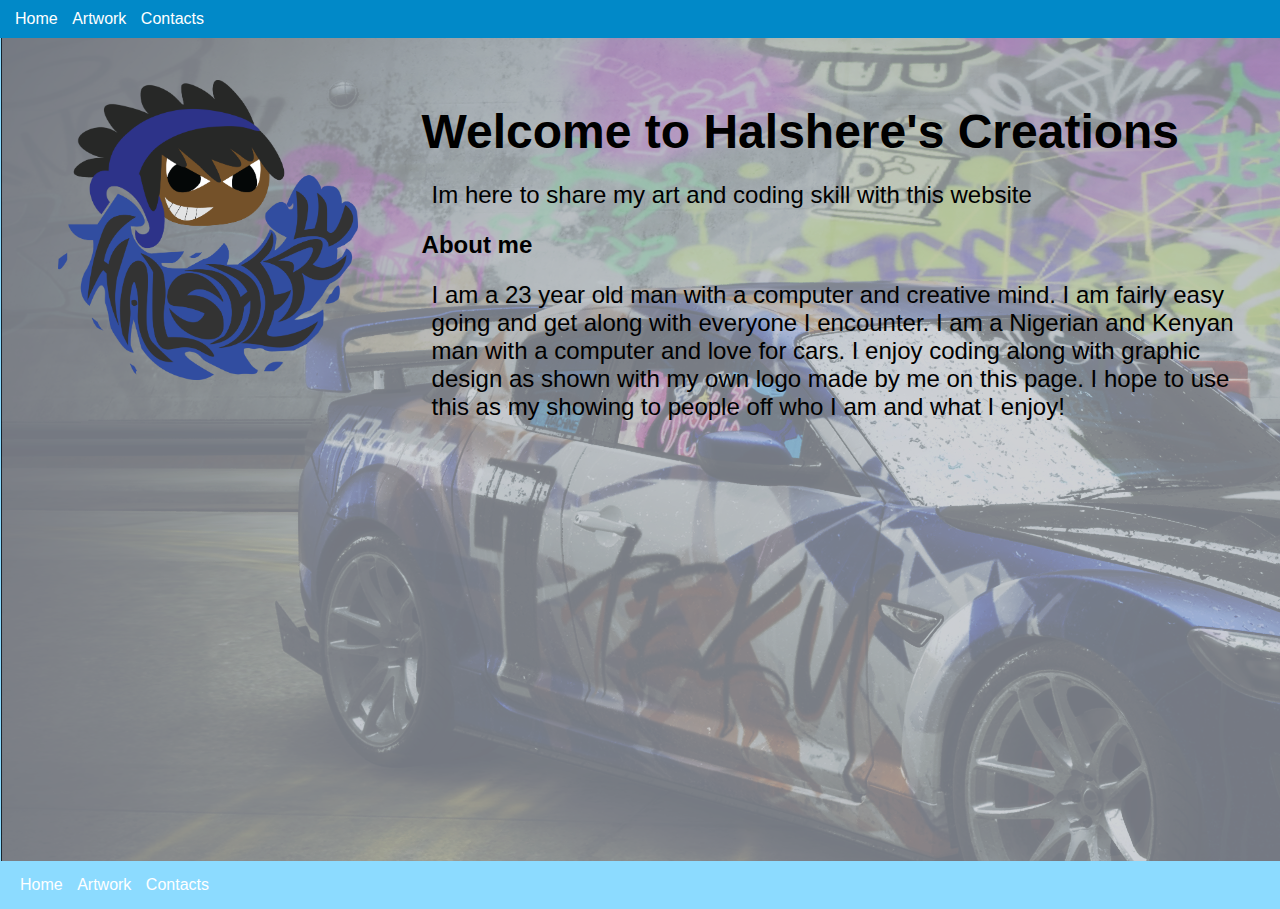
==== halsherewebsite/index.html @ e77f398c "first commit" ====
<!DOCTYPE html>
<html lang="en">
<head>
    <meta charset="UTF-8">
    <meta http-equiv="X-UA-Compatible" content="IE=edge">
    <meta name="viewport" content="width=device-width, initial-scale=1.0">
    <link rel="stylesheet" href="site.css" type="text/css"/>
    <title>Halshere's Creations</title>
    <style>
        h1 {
            font-size: 3em;
            margin-top: 0.5em;

        }

        .sub-title {
            font-size: 1.5em;
            padding: 10px;
        }
    </style>
</head>
<body>
    <header>
        <nav>
            <ul>
                <li><a href="index.html">Home</a></li>
                <li><a href="art.html">Artwork</a></li>
                <li><a href="contact.html">Contacts</a></li>
            </ul>
        </nav>
    </header>
    <main>
        <aside><img src="images/HalshereLogoNew.png" alt="Halshere's Logo" width="300" height="300"></aside>
        <article>
            <h1>Welcome to Halshere's Creations</h1>
            <p class="sub-title">
                Im here to share my art and coding skill with this website
            </p>
            <h2>About me</h2>
            <p class="sub-title">
                I am a 23 year old man with a computer and creative mind. I am
                fairly easy going and get along with everyone I encounter. I am a
                Nigerian and Kenyan man with a computer and love for cars. I enjoy 
                coding along with graphic design as shown with my own logo made by me
                on this page. I hope to use this as my showing to people off who I am and what
                I enjoy!
            </p>

        </article>
    </main>
    <footer>
        <nav>
            <ul>
                <li><a href="index.html">Home</a></li>
                <li><a href="art.html">Artwork</a></li>
                <li><a href="contact.html">Contacts</a></li>
            </ul>
        </nav>
    </footer>
</body>
</html>
---- halsherewebsite/site.css ----
/* this is the universal symbol for the website */
* {
    margin: 0;
}

html, body {
    height: 100%;
}

body {
    font-family: Arial, Helvetica, sans-serif;
    background-color: #8cdbff;
}

/* this added a margin to the top and bottom of elements */
p {
    margin: 0.5em 0 0.5em 0;
}

header {
    display: block;
    position: fixed;
    top: 0;
    left: 0;
    width: 100%;
    background-color: #0189c8;
    padding: 10px;
}

nav a:visited, nav a:link {
    color: #fff;
    text-decoration: none;
}

nav > ul {
    display: inline;
    padding: 0;
}

nav > ul > li {
    display: inline-block;
    list-style: none;
    margin: 0 5px 0 5px;
}

main {
    display: block;
    background-image: url("images/rx81.png");
    padding-top: 3em;
    padding-bottom: 3em;
    min-height: 85%;
}

footer {
    padding: 15px;
}

aside, article {
    padding: 2em;
}

aside {
    text-align: center;
}

article {
    width: 75%;
}

/* for desktop screens */
@media only screen and (min-width: 768px) {

    main{
        display: flex;
    }

    aside {
        margin-left: 2%;
    }

    .columns-desktop {
        display: flex;
    }
}
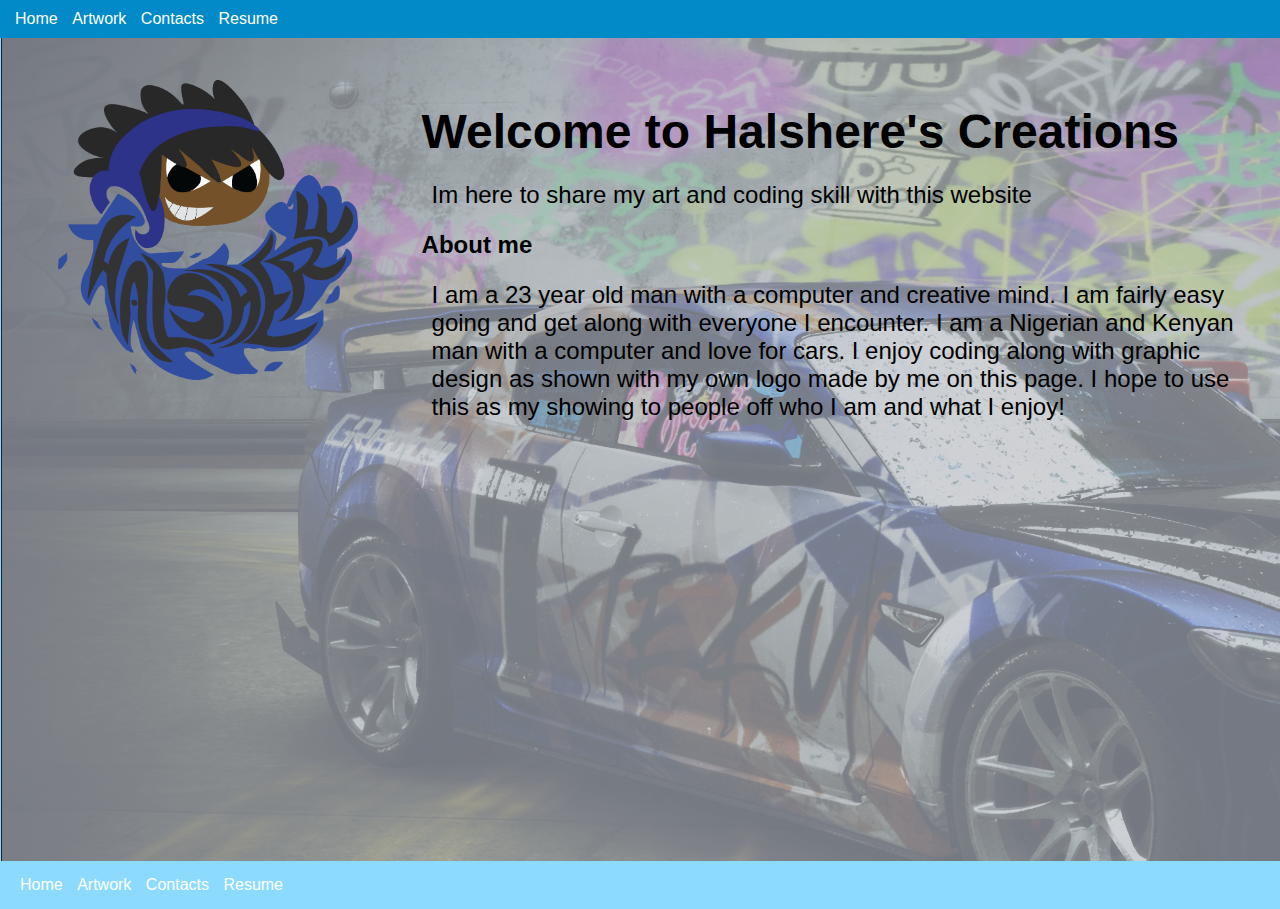
==== commit 79d81e80: "added the resume page and more content for contacts" ====
--- a/halsherewebsite/index.html
+++ b/halsherewebsite/index.html
@@ -26,6 +26,7 @@
                 <li><a href="index.html">Home</a></li>
                 <li><a href="art.html">Artwork</a></li>
                 <li><a href="contact.html">Contacts</a></li>
+                <li><a href="resume.html">Resume</a></li>
             </ul>
         </nav>
     </header>
@@ -54,6 +55,7 @@
                 <li><a href="index.html">Home</a></li>
                 <li><a href="art.html">Artwork</a></li>
                 <li><a href="contact.html">Contacts</a></li>
+                <li><a href="resume.html">Resume</a></li>
             </ul>
         </nav>
     </footer>
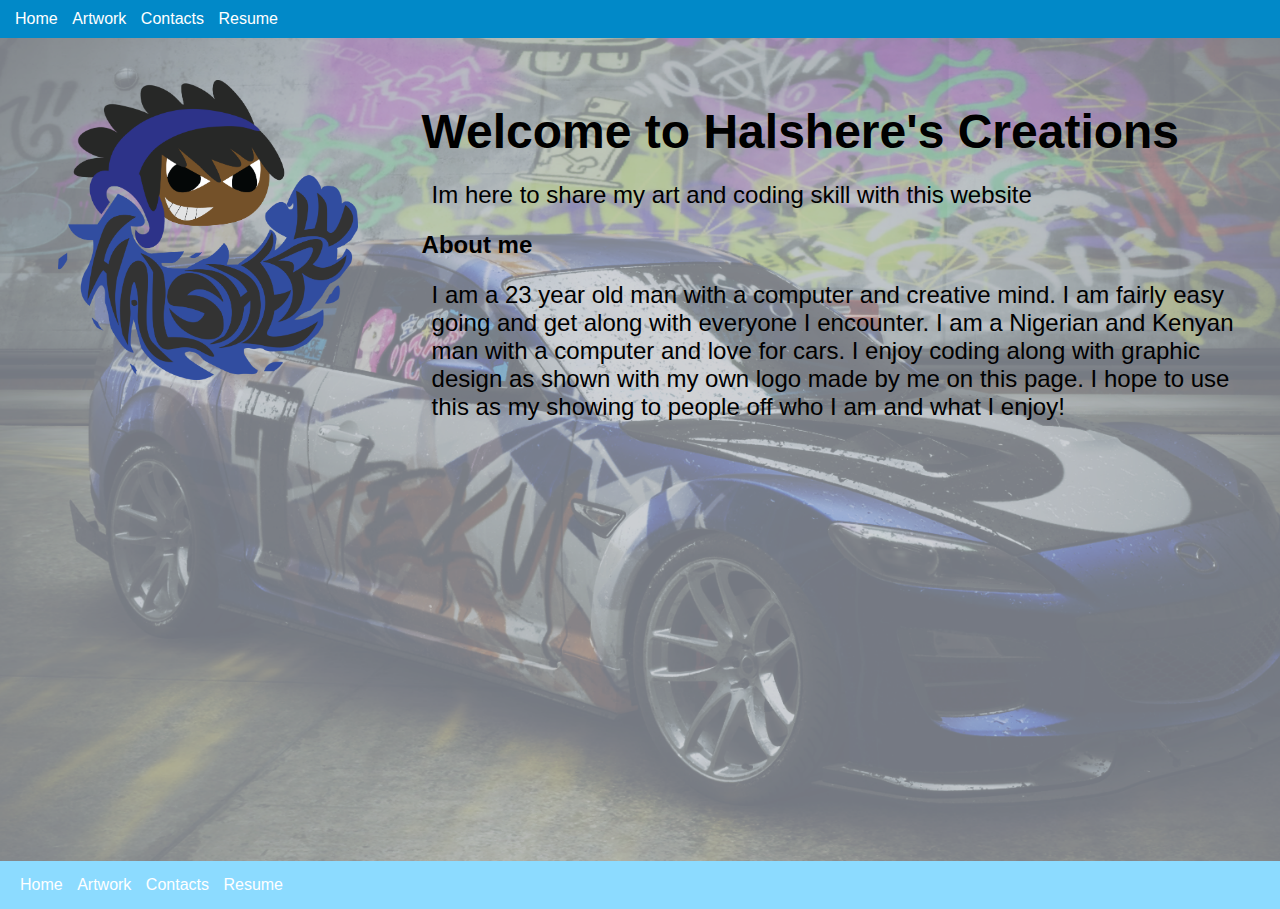
==== commit 80ae63fd: "resume is mobile friendly" ====
--- a/halsherewebsite/index.html
+++ b/halsherewebsite/index.html
@@ -5,6 +5,7 @@
     <meta http-equiv="X-UA-Compatible" content="IE=edge">
     <meta name="viewport" content="width=device-width, initial-scale=1.0">
     <link rel="stylesheet" href="site.css" type="text/css"/>
+    <link rel="icon" href="images/HalshereLogoNew.png">
     <title>Halshere's Creations</title>
     <style>
         h1 {
@@ -47,6 +48,8 @@
                 I enjoy!
             </p>
 
+            
+
         </article>
     </main>
     <footer>
--- a/halsherewebsite/site.css
+++ b/halsherewebsite/site.css
@@ -46,6 +46,10 @@
 main {
     display: block;
     background-image: url("images/rx81.png");
+    background-repeat: no-repeat;
+    background-attachment: fixed;
+    background-position: center;
+    background-size: cover;
     padding-top: 3em;
     padding-bottom: 3em;
     min-height: 85%;
@@ -81,4 +85,37 @@
     .columns-desktop {
         display: flex;
     }
-}+}
+/* for the contact card*/
+.contact-card {
+    background-color: white;
+    padding: 10px;
+    margin: 10px;
+    border: solid 3px black;
+}
+
+/* just for the art */
+
+.art-piece {
+    width: 300px;
+    padding: 10px;
+    margin: 10px;
+    background-color: rgb(130, 147, 242);
+    border: solid 2px #0189c8;
+}
+
+.art-piece img {
+    width: 100%;
+}
+
+.art-piece .title {
+    font-weight: bold;
+}
+
+.art-piece .columns {
+    width: 100%;
+}
+
+.art-piece .date-made {
+    text-align: right;
+}
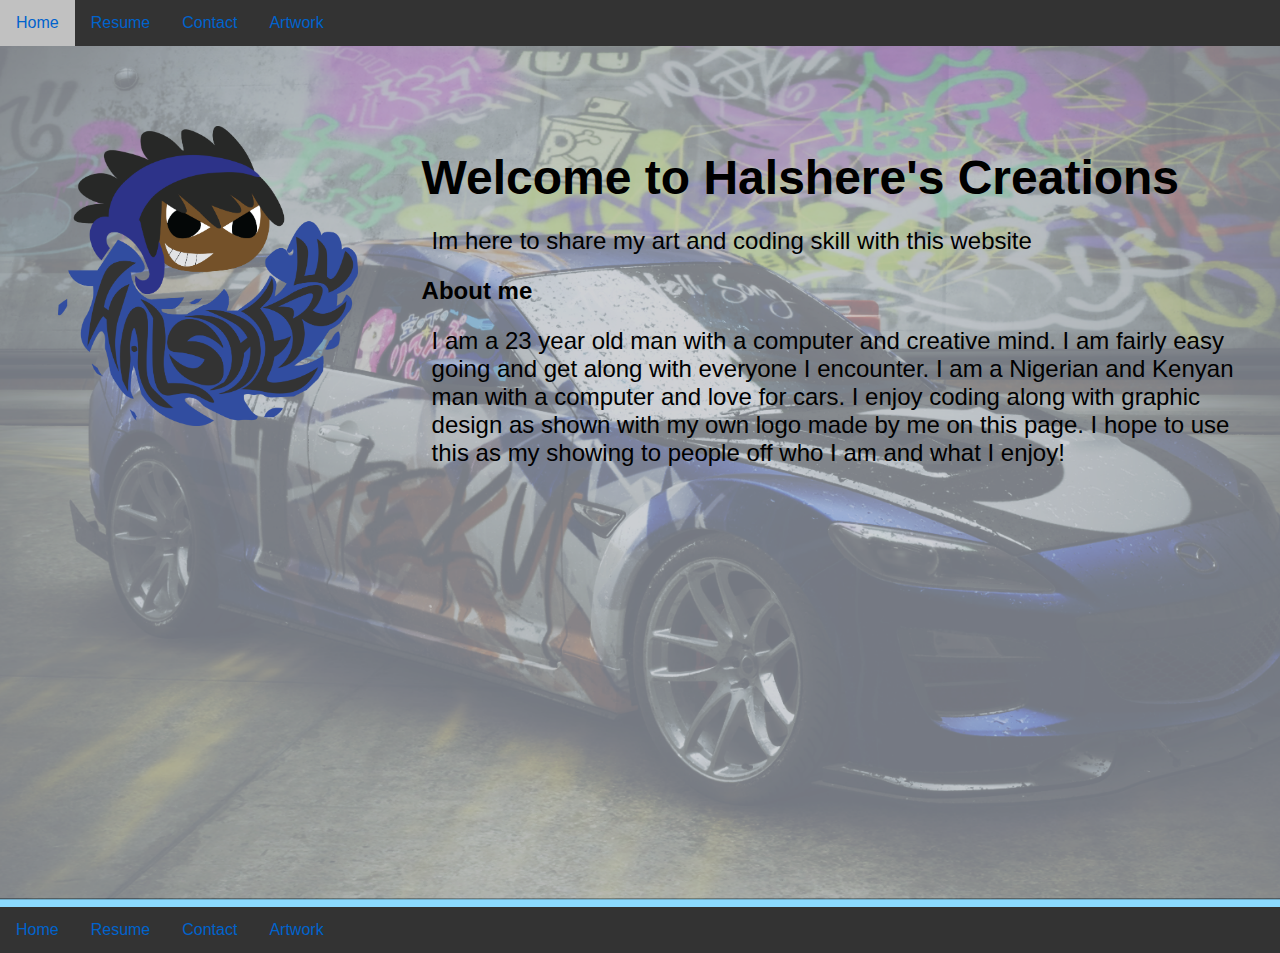
==== commit 87d08ddb: "we ball" ====
--- a/halsherewebsite/index.html
+++ b/halsherewebsite/index.html
@@ -21,16 +21,15 @@
     </style>
 </head>
 <body>
-    <header>
-        <nav>
-            <ul>
-                <li><a href="index.html">Home</a></li>
-                <li><a href="art.html">Artwork</a></li>
-                <li><a href="contact.html">Contacts</a></li>
-                <li><a href="resume.html">Resume</a></li>
-            </ul>
-        </nav>
-    </header>
+    <div class="navbar">
+        <ul>
+            <li><a href="index.html">Home</a></li>
+            <li><a href="resume.html">Resume</a></li>
+            <li><a href="contact.html">Contact</a></li>
+            <li><a href="art.html">Artwork</a></li>
+            </li>
+        </ul>
+    </div> 
     <main>
         <aside><img src="images/HalshereLogoNew.png" alt="Halshere's Logo" width="300" height="300"></aside>
         <article>
@@ -47,20 +46,17 @@
                 on this page. I hope to use this as my showing to people off who I am and what
                 I enjoy!
             </p>
-
-            
-
         </article>
     </main>
     <footer>
-        <nav>
+        <div class="navbar">
             <ul>
                 <li><a href="index.html">Home</a></li>
+                <li><a href="resume.html">Resume</a></li>
+                <li><a href="contact.html">Contact</a></li>
                 <li><a href="art.html">Artwork</a></li>
-                <li><a href="contact.html">Contacts</a></li>
-                <li><a href="resume.html">Resume</a></li>
             </ul>
-        </nav>
+        </div> 
     </footer>
 </body>
 </html>--- a/halsherewebsite/site.css
+++ b/halsherewebsite/site.css
@@ -1,6 +1,11 @@
 /* this is the universal symbol for the website */
 * {
     margin: 0;
+}
+
+@font-face {
+    font-family:avenir;
+    src: url(fonts/Avenir.ttc);
 }
 
 html, body {
@@ -17,6 +22,57 @@
     margin: 0.5em 0 0.5em 0;
 }
 
+/* NAV BAR ABOVE */
+.navbar > ul {
+    list-style-type: none;
+    margin: 0;
+    padding: 0;
+    overflow: hidden;
+    background-color: #333;
+  }
+
+li {
+    float: left;
+  } 
+
+  .navbar li a, .dropbtn {
+    display: inline-block;
+    color: rgb(0, 99, 205);
+    text-align: center;
+    padding: 14px 16px;
+    text-decoration: none;
+  }
+
+  li a:hover, .dropdown:hover .dropbtn {
+    background-color: rgb(193, 193, 193);
+  }
+  
+  li.dropdown {
+    display: inline-block;
+  }
+
+  .dropdown-content {
+    display: none;
+    position: absolute;
+    background-color: #f9f9f9;
+    min-width: 160px;
+    box-shadow: 0px 8px 16px 0px rgba(0,0,0,0.2);
+    z-index: 1;
+  }
+  
+  .dropdown-content a {
+    color: black;
+    padding: 12px 16px;
+    text-decoration: none;
+    display: block;
+    text-align: left;
+  }
+
+.dropdown-content a:hover {background-color: #f1f1f1;}
+
+.dropdown:hover .dropdown-content {
+  display: block;
+}
 header {
     display: block;
     position: fixed;
@@ -55,10 +111,6 @@
     min-height: 85%;
 }
 
-footer {
-    padding: 15px;
-}
-
 aside, article {
     padding: 2em;
 }
@@ -68,7 +120,7 @@
 }
 
 article {
-    width: 75%;
+    width: 100%;
 }
 
 /* for desktop screens */
@@ -84,9 +136,16 @@
 
     .columns-desktop {
         display: flex;
+        width: 100%;
     }
 }
 /* for the contact card*/
+.contact-title {
+    font-family: avenir;
+    position: relative;
+    text-align: center;
+
+}
 .contact-card {
     background-color: white;
     padding: 10px;
@@ -102,6 +161,7 @@
     margin: 10px;
     background-color: rgb(130, 147, 242);
     border: solid 2px #0189c8;
+    box-shadow: 10px 10px 5px black;
 }
 
 .art-piece img {
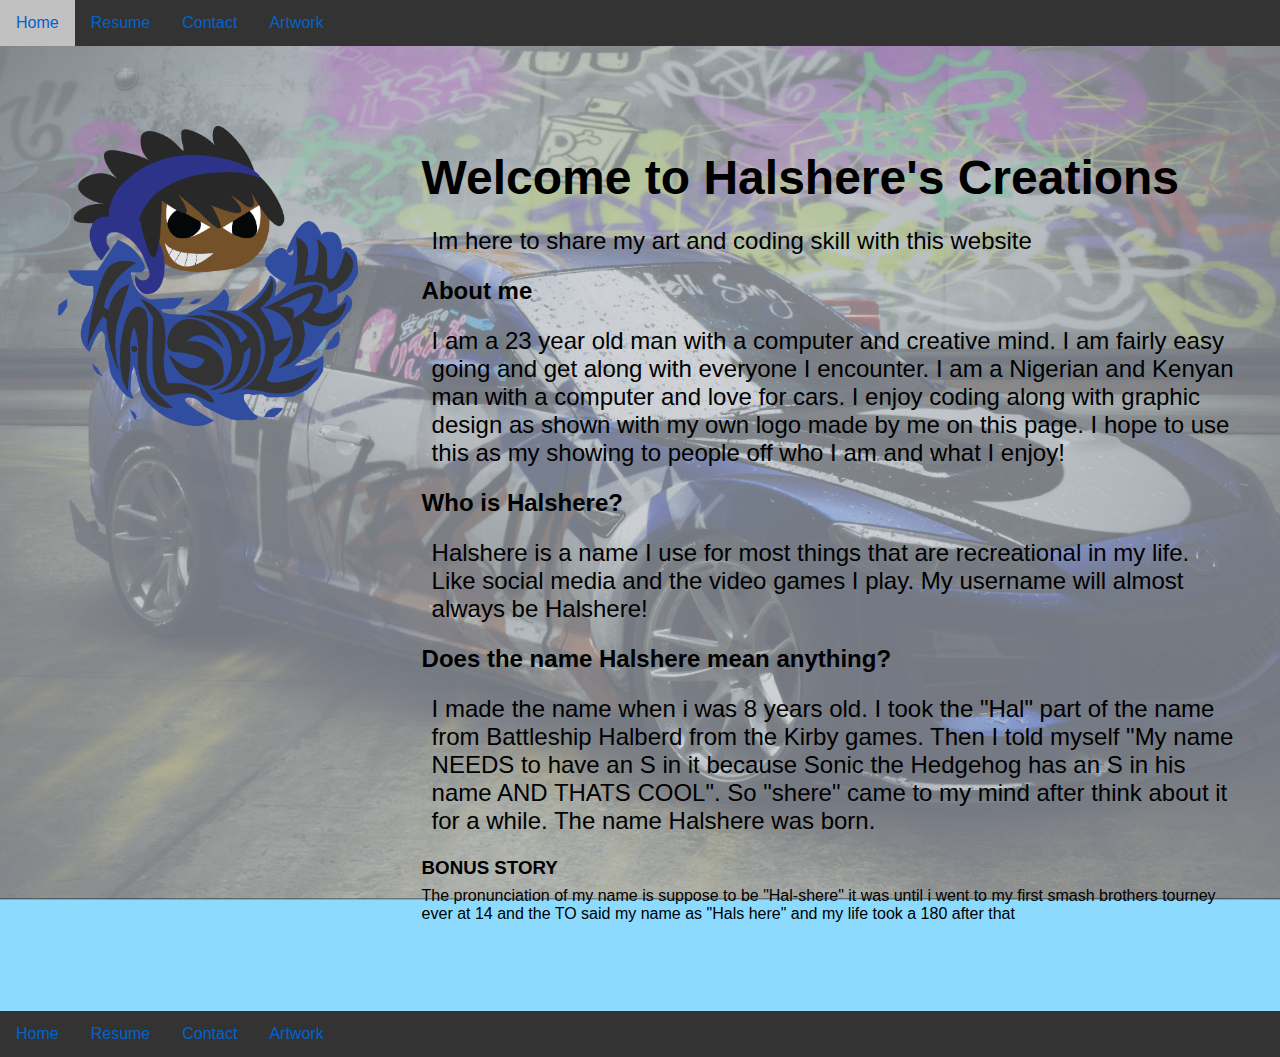
==== commit 967de42e: "artpage is coming along" ====
--- a/halsherewebsite/index.html
+++ b/halsherewebsite/index.html
@@ -46,6 +46,25 @@
                 on this page. I hope to use this as my showing to people off who I am and what
                 I enjoy!
             </p>
+            <!--Picture or two of me??-->
+            <h2>Who is Halshere?</h2>
+            <p class="sub-title">
+                Halshere is a name I use for most things that are recreational in my life.
+                Like social media and the video games I play. My username will almost always
+                be Halshere!
+            </p>
+            <!--INSERT A PICTURE TO REP HALSHERE HERE??-->
+            <h2>Does the name Halshere mean anything?</h2>
+            <p class="sub-title">
+                I made the name when i was 8 years old. I took the "Hal" part of the name
+                from Battleship Halberd from the Kirby games. Then I told myself "My name NEEDS
+                to have an S in it because Sonic the Hedgehog has an S in his name AND THATS COOL". So
+                "shere" came to my mind after think about it for a while. The name Halshere was born.
+            </p>
+
+            <h3>BONUS STORY</h3>
+            <p>The pronunciation of my name is suppose to be "Hal-shere" it was until i went to my first 
+                smash brothers tourney ever at 14 and the TO said my name as "Hals here" and my life took a 180 after that </p>
         </article>
     </main>
     <footer>
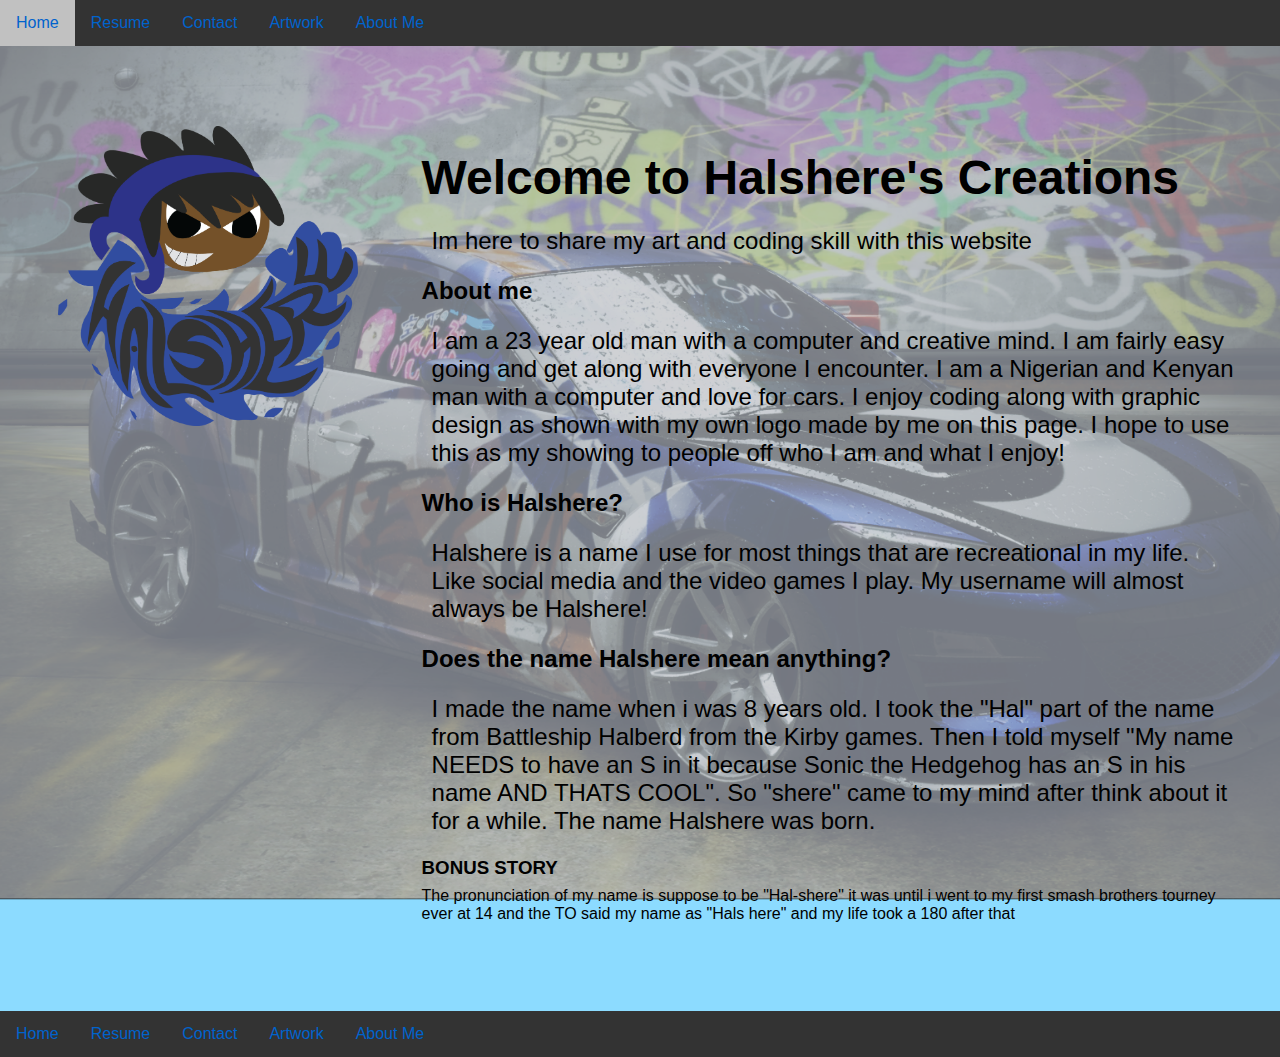
==== commit b6244695: "home page is connecting well" ====
--- a/halsherewebsite/index.html
+++ b/halsherewebsite/index.html
@@ -23,10 +23,11 @@
 <body>
     <div class="navbar">
         <ul>
-            <li><a href="index.html">Home</a></li>
+            <li><a href="homepage.html">Home</a></li>
             <li><a href="resume.html">Resume</a></li>
             <li><a href="contact.html">Contact</a></li>
             <li><a href="art.html">Artwork</a></li>
+            <li><a href="index.html">About Me</a></li>
             </li>
         </ul>
     </div> 
@@ -70,10 +71,11 @@
     <footer>
         <div class="navbar">
             <ul>
-                <li><a href="index.html">Home</a></li>
+                <li><a href="homepage.html">Home</a></li>
                 <li><a href="resume.html">Resume</a></li>
                 <li><a href="contact.html">Contact</a></li>
                 <li><a href="art.html">Artwork</a></li>
+                <li><a href="index.html">About Me</a></li>
             </ul>
         </div> 
     </footer>
--- a/halsherewebsite/site.css
+++ b/halsherewebsite/site.css
@@ -29,6 +29,7 @@
     padding: 0;
     overflow: hidden;
     background-color: #333;
+    width: 100%;
   }
 
 li {
@@ -47,32 +48,7 @@
     background-color: rgb(193, 193, 193);
   }
   
-  li.dropdown {
-    display: inline-block;
-  }
 
-  .dropdown-content {
-    display: none;
-    position: absolute;
-    background-color: #f9f9f9;
-    min-width: 160px;
-    box-shadow: 0px 8px 16px 0px rgba(0,0,0,0.2);
-    z-index: 1;
-  }
-  
-  .dropdown-content a {
-    color: black;
-    padding: 12px 16px;
-    text-decoration: none;
-    display: block;
-    text-align: left;
-  }
-
-.dropdown-content a:hover {background-color: #f1f1f1;}
-
-.dropdown:hover .dropdown-content {
-  display: block;
-}
 header {
     display: block;
     position: fixed;
@@ -120,7 +96,7 @@
 }
 
 article {
-    width: 100%;
+    width: 75%;
 }
 
 /* for desktop screens */
@@ -138,12 +114,23 @@
         display: flex;
         width: 100%;
     }
+
+    .navbar {
+        display: flex;
+    }
 }
+
+
+
+
+
 /* for the contact card*/
 .contact-title {
     font-family: avenir;
     position: relative;
     text-align: center;
+    color: white;
+    
 
 }
 .contact-card {
